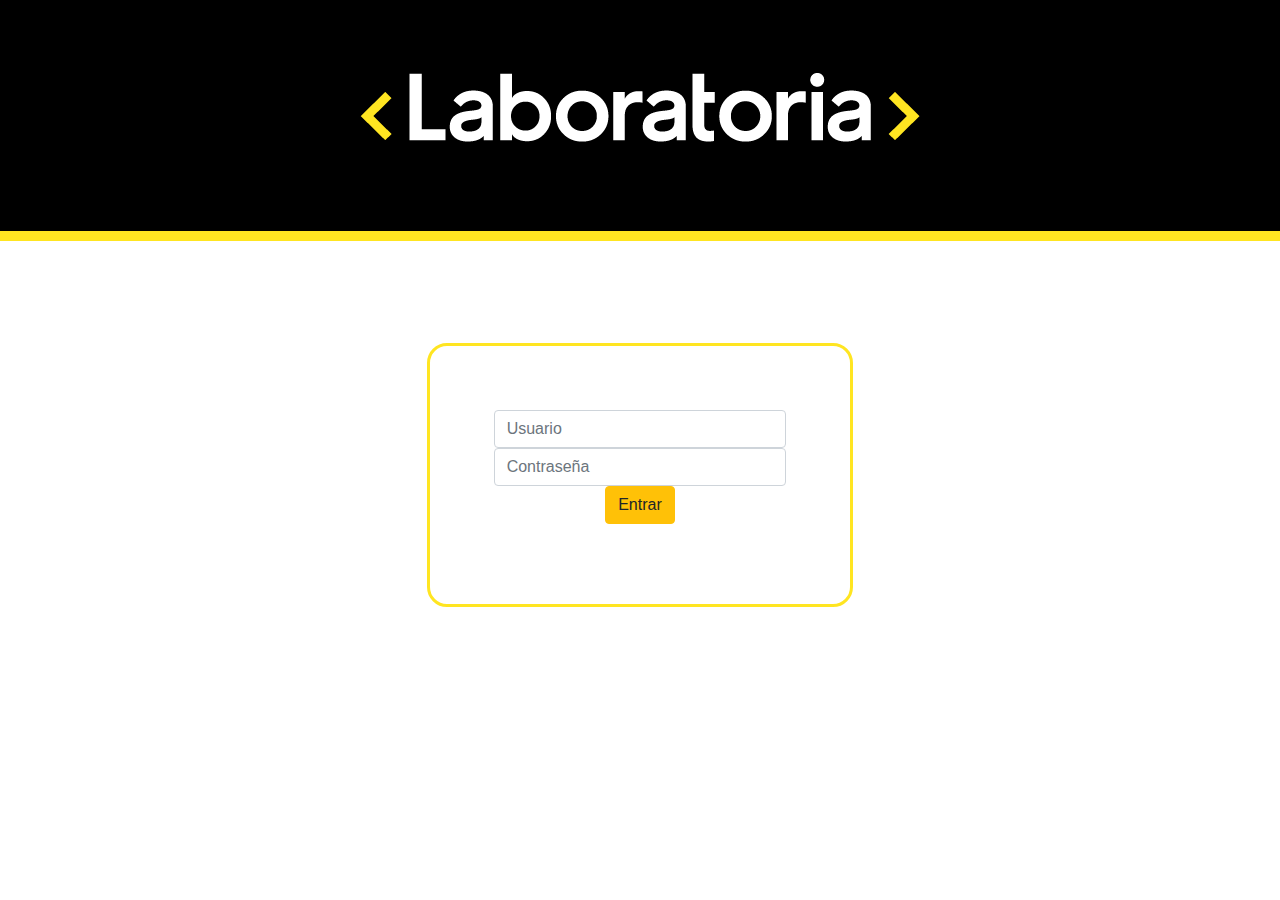
==== src/login.html @ e2f36cfb "Versión con filtro agregado" ====
<!DOCTYPE html>
<html lang="en">
<head>
    <meta charset="UTF-8">
    <meta name="viewport" content="width=device-width, initial-scale=1.0">
    <meta http-equiv="X-UA-Compatible" content="ie=edge">
    <title>Data Dashboard</title> <!--titulo de la pestaña  -->
    <link rel="stylesheet" href="https://stackpath.bootstrapcdn.com/bootstrap/4.1.1/css/bootstrap.min.css">
    <link rel="stylesheet" href="style.css" />
      <link rel="icon" href="./imagenes/laboratoria.ico"> <!--icono de laboratoria que se ve en la pestaña  --></head>
  
<body>
        <header style="background-color:black" id="encabezado">
                <h1 class="text-center" id="imagen"><img src="./imagenes/laboratoriaw.png" alt="laboratoria"></h1>
                <hr class="renglon">
              </header>
        
        <div id="cuerpo" class= "text-center col-4 offset-md-4">
                <form id="usuario" class="text-center form-group">
                  <input type="email" class="form-control" placeholder="Usuario">
                  <input type="password" class="form-control" placeholder="Contraseña">
                  <a class="btn btn-warning" href="index.html" role="button">Entrar</a>
                </form>
              </div>
      
    
        
</body>
</html>
---- src/style.css ----
p{
  font-size: 1;
}
#cuerpo{
  border: 3px solid #ffe521;
  border-radius: 20px;
  padding: 5%;
  margin-top: 8%;
  margin-bottom: 8%;
}
.renglon{
  width: 100%;
  border: 5px solid #ffe521;
}
#texto-inicio{
  font-size: 3;
  text-align: right;
  display: inline-flex;
}
#black{
  background-color: black;
  width: 90%;
  margin:0 auto;
}
.contenedor{
  width: 90%;
  max-width: 1000px;
  margin:0 auto;
}
.container{
  width: 90%;
  max-width: 1000px;
  margin: 0 auto;
  display: inline-flex;
}
.card {
  width: 200px;
  height: 280px;
  display: inline-flex;
  margin: 0.5rem;
  background-color: #FF009A;
  color: #FFFFFF;
  text-align: center;
  border:1px #56f89a;
}
/* verde lab #56f89a rosa lab#ff009e rosa alexandra#FF009A*/
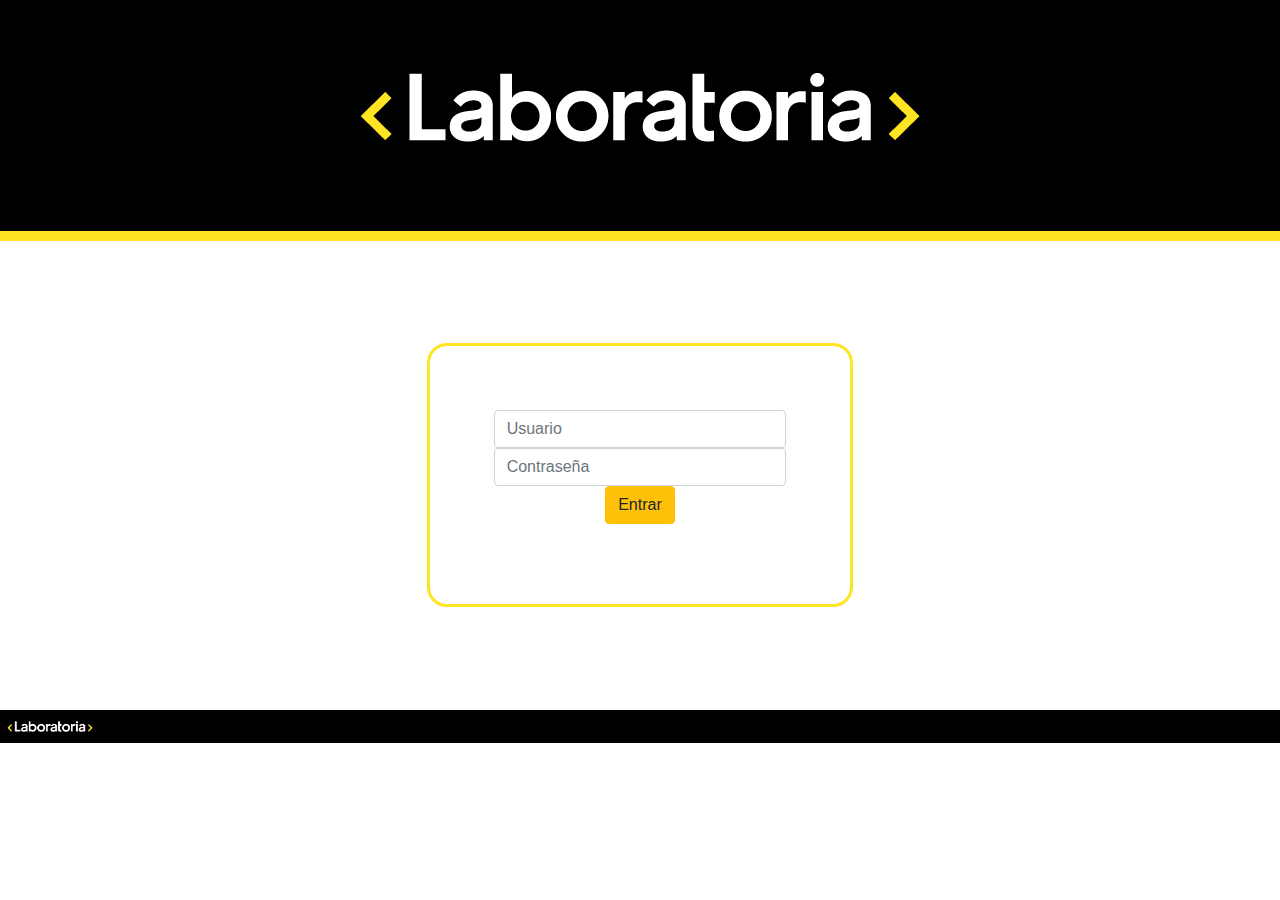
==== commit c2553c57: "Agregando página de inicio" ====
--- a/src/login.html
+++ b/src/login.html
@@ -23,7 +23,8 @@
                 </form>
               </div>
       
-    
+              <!-- <div id= "texto-inicio" style="width: 90%">Trabajamos para ser la principal fuente de talento tech femenino de América Latina para el mundo, transformando el futuro de miles de mujeres y las empresas que las reciben. </div> -->
+              <div id= "black"><img src="./imagenes/laboratoriaw.png" style="width: 100px;"></div>
         
 </body>
 </html>--- a/src/style.css
+++ b/src/style.css
@@ -1,5 +1,5 @@
 p{
-  font-size: 1;
+  font-size: 2;
 }
 #cuerpo{
   border: 3px solid #ffe521;
@@ -19,28 +19,30 @@
 }
 #black{
   background-color: black;
-  width: 90%;
+  /* width: 100%; */
   margin:0 auto;
 }
 .contenedor{
-  width: 90%;
+  width: 100%;
   max-width: 1000px;
   margin:0 auto;
 }
 .container{
-  width: 90%;
+  width: 100%;
   max-width: 1000px;
   margin: 0 auto;
   display: inline-flex;
 }
 .card {
+  font-size: 1em;
+  font-style: oblique;
   width: 200px;
   height: 280px;
   display: inline-flex;
   margin: 0.5rem;
-  background-color: #FF009A;
-  color: #FFFFFF;
+  background-color: #ffe521;
+  color: black;
   text-align: center;
-  border:1px #56f89a;
+  border:1px #ff009e;
 }
 /* verde lab #56f89a rosa lab#ff009e rosa alexandra#FF009A*/
